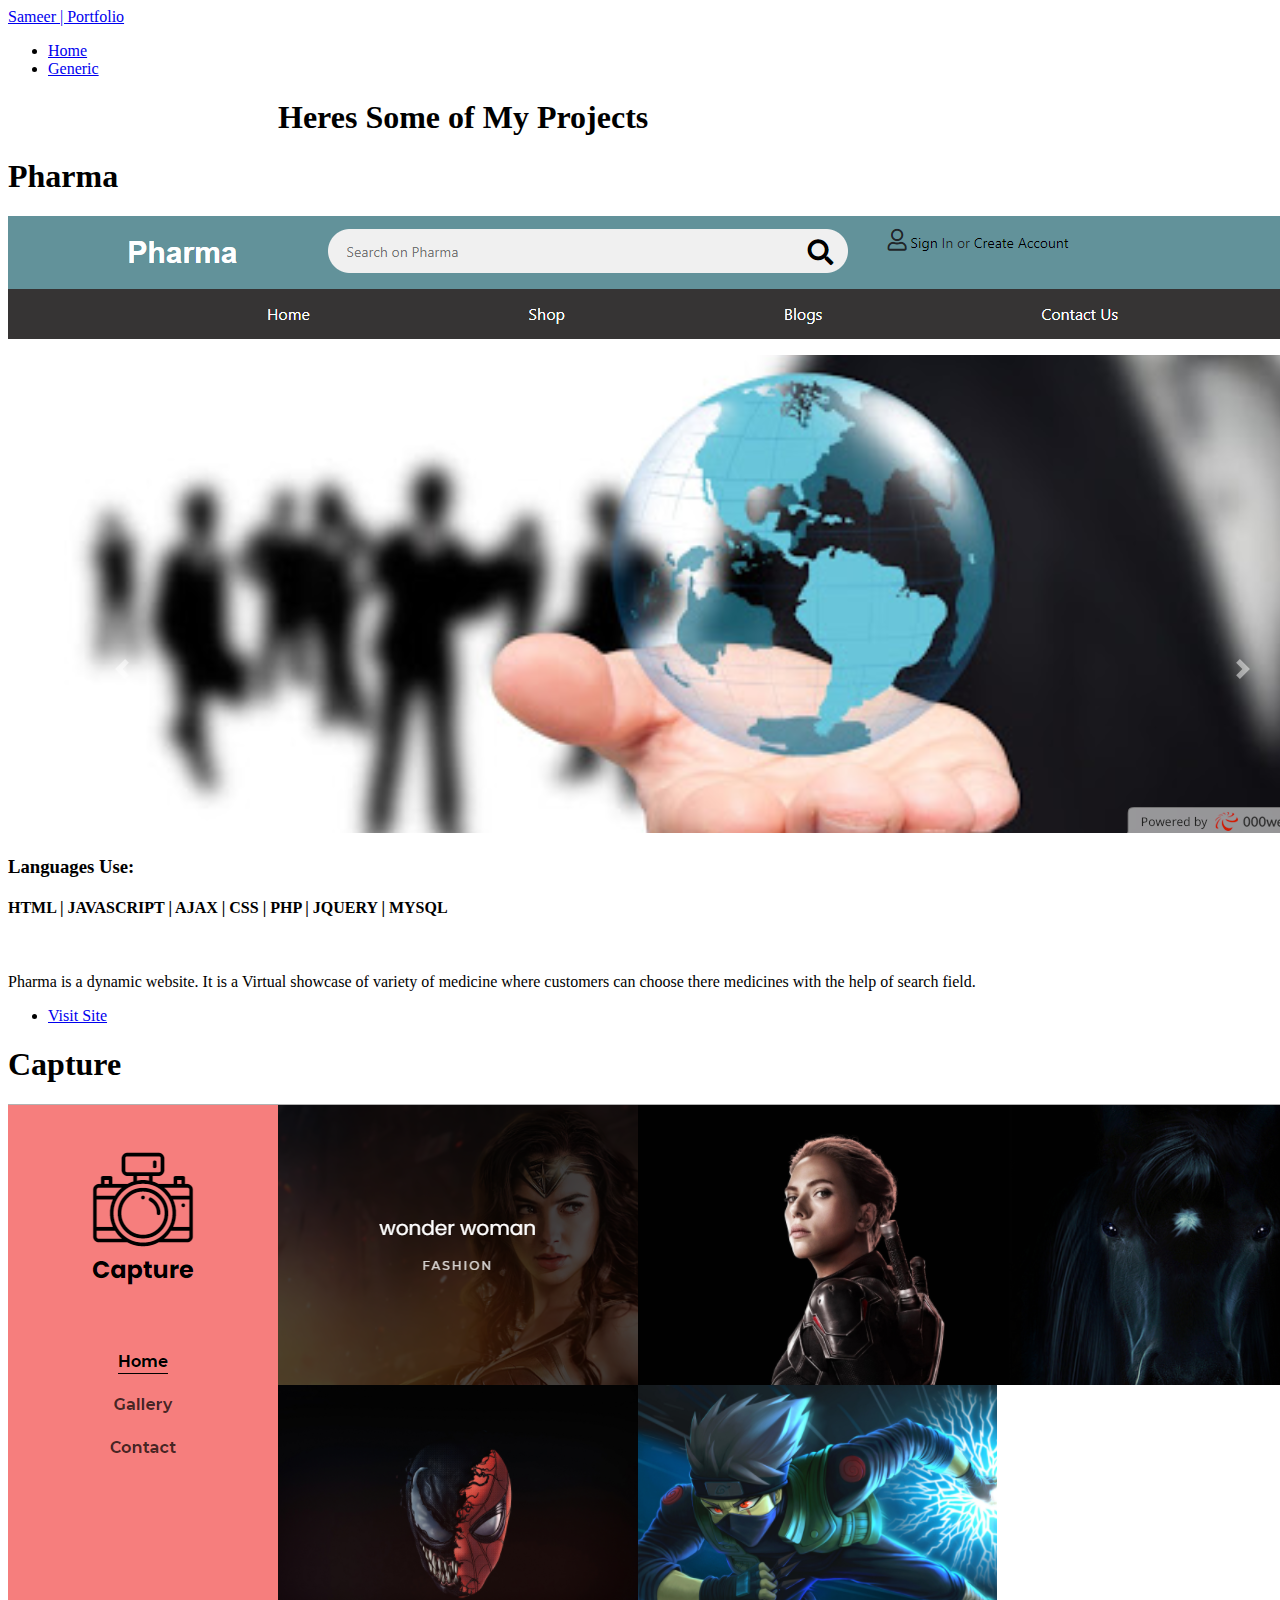
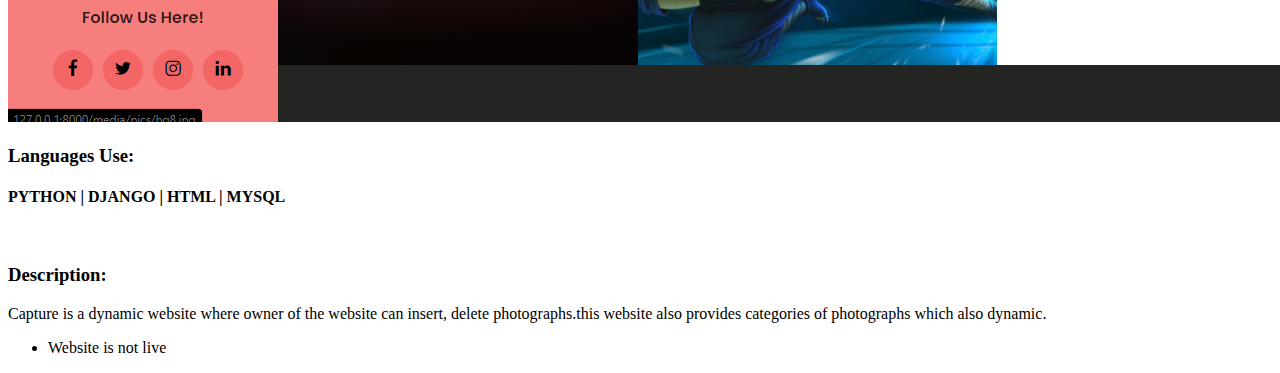
==== generic.html @ 34b41f4a "Add files via upload" ====
<!DOCTYPE HTML>
<!--
	Hyperspace by HTML5 UP
	html5up.net | @ajlkn
	Free for personal and commercial use under the CCA 3.0 license (html5up.net/license)
-->
<html>
	<head>
		<title>Generic - Hyperspace by HTML5 UP</title>
		<meta charset="utf-8" />
		<meta name="viewport" content="width=device-width, initial-scale=1, user-scalable=no" />
		<link rel="stylesheet" href="assets/css/main.css" />
		<noscript><link rel="stylesheet" href="assets/css/noscript.css" /></noscript>
	</head>
	<body class="is-preload">

		<!-- Header -->
			<header id="header">
				<a href="index.html" class="title">Sameer | Portfolio</a>
				<nav>
					<ul>
						<li><a href="index.html">Home</a></li>
						<li><a href="generic.html" class="active">Generic</a></li>
						
					</ul>
				</nav>
			</header>

		<!-- Wrapper -->
			<div id="wrapper">

				<!-- Main -->
					<section id="main" class="wrapper">
						<div class="inner">
							<h1 style="margin-left:270px;">Heres Some of My Projects</h1>

							<h1 class="major">Pharma</h1>
							<span class="image fit"><img src="images/pharma.png" alt="" /></span>
							<h3>Languages Use:</h3> 
							<h4>HTML | JAVASCRIPT | AJAX | CSS | PHP | JQUERY | MYSQL</h4>
							<br>
							<p>Pharma is a dynamic website. It is a Virtual showcase of variety of medicine where customers can choose there medicines with the help of search field.</p>
							<ul class="actions">
								<li><a href="https://apnapharmacy123.000webhostapp.com/" class="button">Visit Site</a></li>
							</ul>
						</div>
					</section>
					

			</div>


			<div id="wrapper">

				<!-- Main -->
					<section id="main" class="wrapper">
						<div class="inner">
							<h1 class="major">Capture</h1>
							<span class="image fit"><img src="images/gallery.png" alt="" /></span>
							<h3>Languages Use:</h3> 
							<h4>PYTHON | DJANGO | HTML | MYSQL</h4>
							<br>
							<h3>Description:</h3> 
							<p>Capture is a dynamic website where owner of the website can insert, delete photographs.this website also provides categories of photographs which also dynamic.</p>
							<ul class="actions">
								<li>Website is not live</li>
							</ul>
						</div>
					</section>
					

			</div>

		<!-- Footer -->
			<footer id="footer" class="wrapper alt">
				
			</footer>

		<!-- Scripts -->
			<script src="assets/js/jquery.min.js"></script>
			<script src="assets/js/jquery.scrollex.min.js"></script>
			<script src="assets/js/jquery.scrolly.min.js"></script>
			<script src="assets/js/browser.min.js"></script>
			<script src="assets/js/breakpoints.min.js"></script>
			<script src="assets/js/util.js"></script>
			<script src="assets/js/main.js"></script>

	</body>
</html>
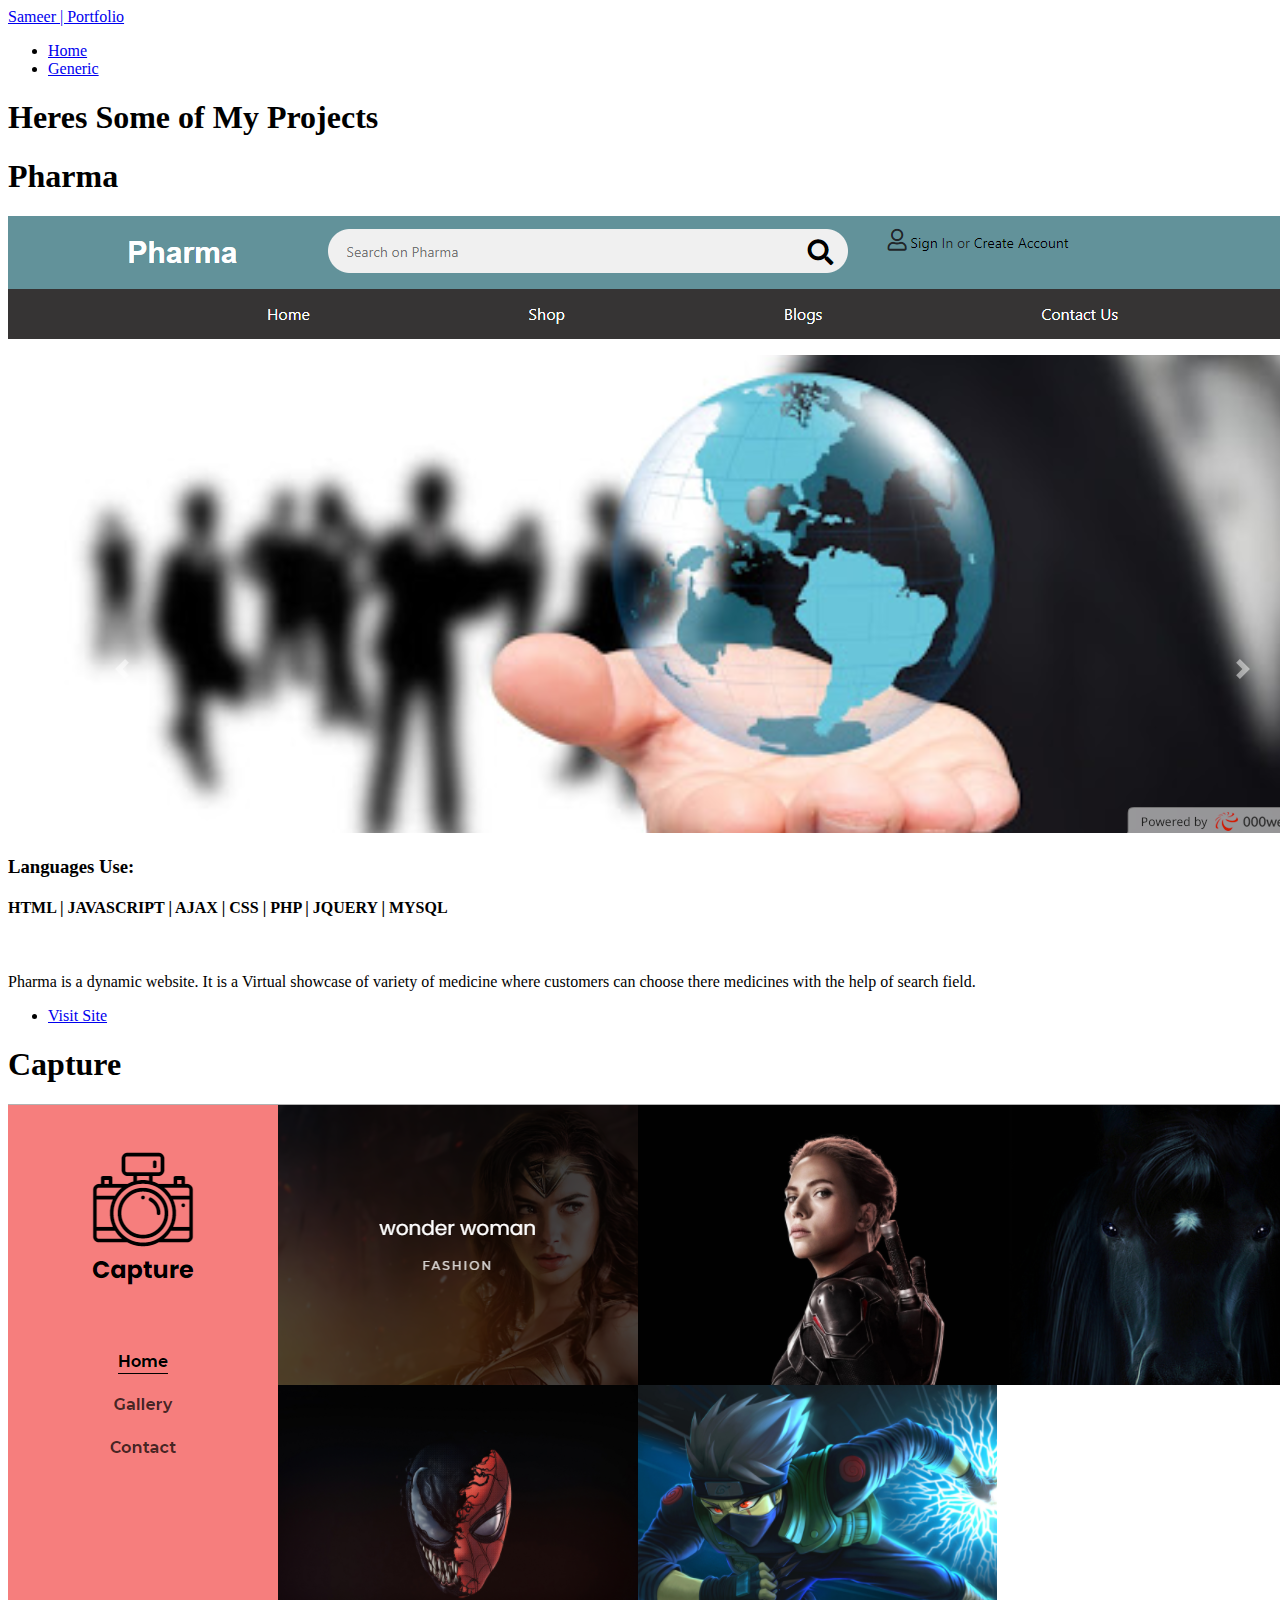
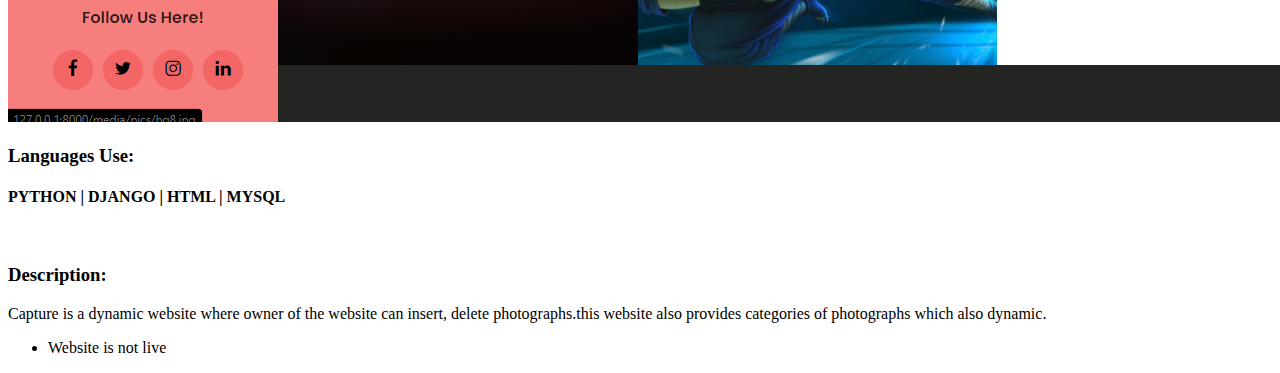
==== commit 7278e6b5: "Update generic.html" ====
--- a/generic.html
+++ b/generic.html
@@ -32,7 +32,7 @@
 				<!-- Main -->
 					<section id="main" class="wrapper">
 						<div class="inner">
-							<h1 style="margin-left:270px;">Heres Some of My Projects</h1>
+							<h1>Heres Some of My Projects</h1>
 
 							<h1 class="major">Pharma</h1>
 							<span class="image fit"><img src="images/pharma.png" alt="" /></span>
@@ -86,4 +86,4 @@
 			<script src="assets/js/main.js"></script>
 
 	</body>
-</html>+</html>
